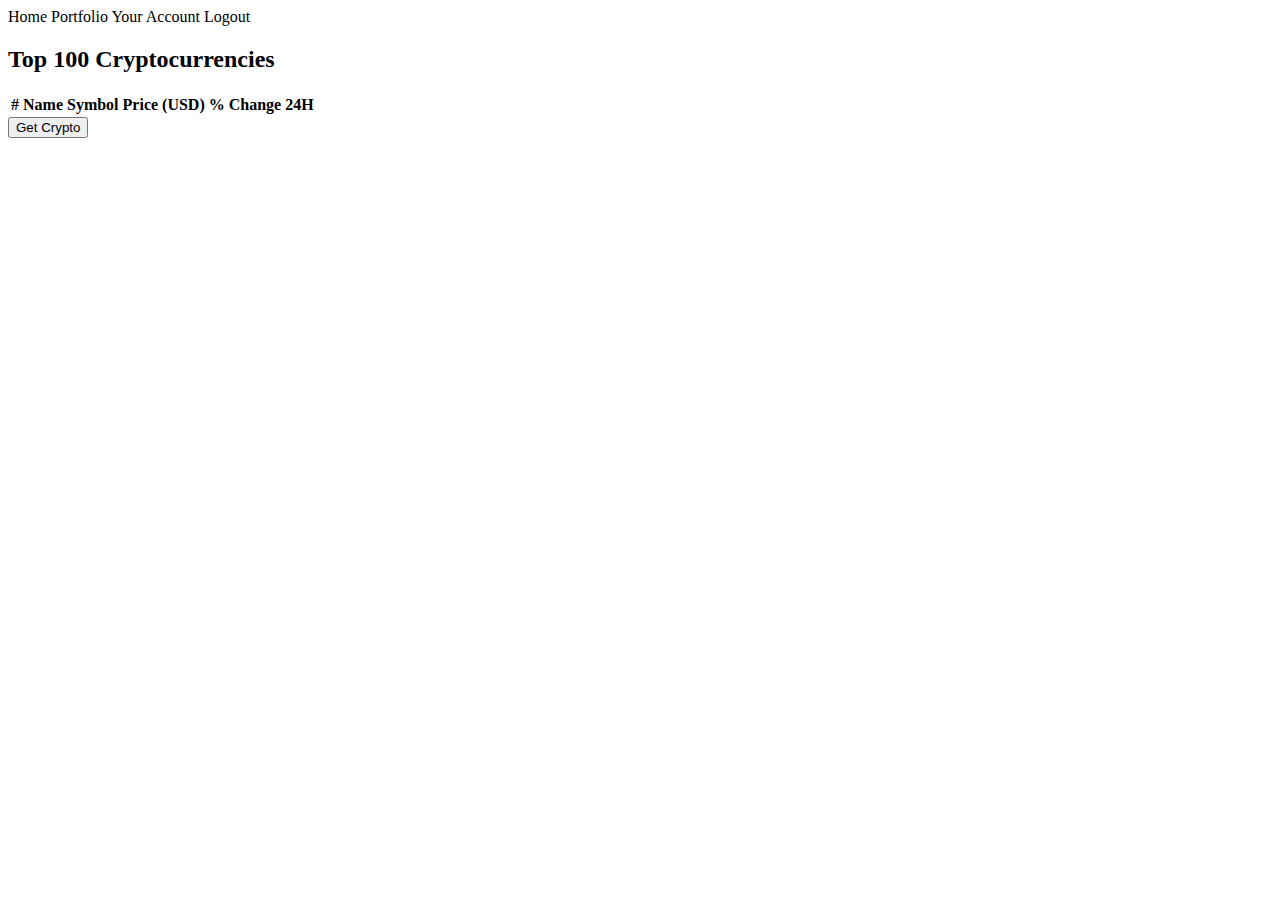
==== Alternate/Client/views/listCurrencies.html @ fe455356 "Add files via upload" ====
<!DOCTYPE html>
<html lang="en">

<head>
  <meta charset="UTF-8">
  <meta name="viewport" content="width=device-width, initial-scale=1.0">
  <title>Top 50 Cryptocurrencies</title>
  <script type="module" src="./js/listCurrencies.js"></script>
  <link rel="stylesheet" type="text/css" href="./css/listCurrencies.css">
</head>

<body>
  <div class="topnav" id="myTopnav">
    <a id="home" class="active">Home</a>
    <a id="portfolio">Portfolio</a>
    <a id="yourAccount">Your Account</a>
    <a id="logout">Logout</a>
    <a href="javascript:void(0);" class="icon" onclick="myFunction()">
      <i class="fa fa-bars"></i>
    </a>
  </div>
  <h2>Top 100 Cryptocurrencies</h2>
  <table>
    <thead>
      <tr>
        <th>#</th>
        <th>Name</th>
        <th>Symbol</th>
        <th>Price (USD)</th>
        <th>% Change 24H</th>
        <!-- Add more columns for other attributes as needed -->
      </tr>
    </thead>
    <tbody id="cryptoTableBody">
      <!-- Table rows will be dynamically added here -->
    </tbody>
  </table>
  <dialog id="cryptoModal">
    <div id="modalContent">
      <!-- Modal content will be dynamically added here -->
    </div>
    <button id="closeModal">Close</button>
  </dialog>
  <button onclick="getCurrencies()">Get Crypto</button>
</body>

</html>
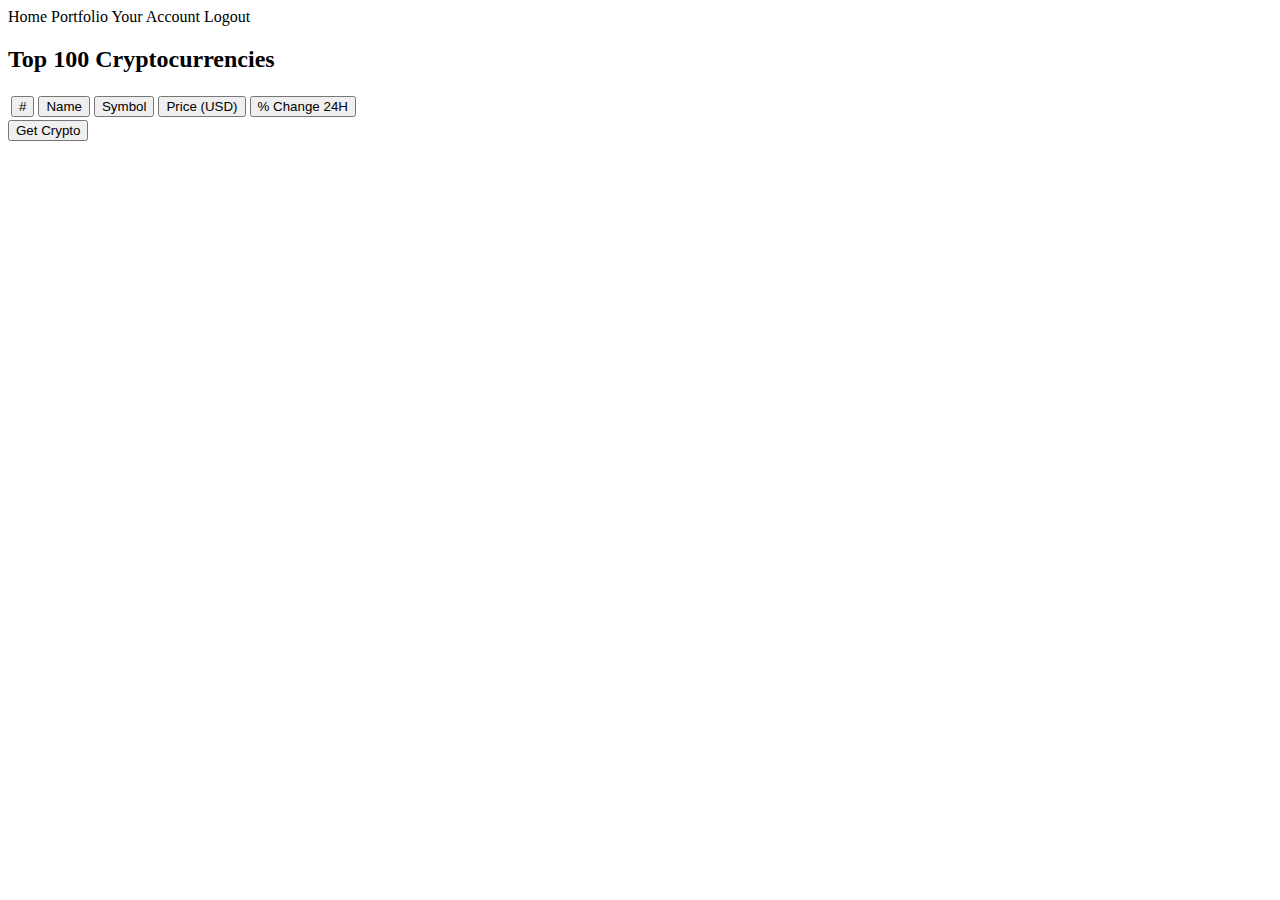
==== commit e3a4ba6a: "Add files via upload" ====
--- a/Alternate/Client/views/listCurrencies.html
+++ b/Alternate/Client/views/listCurrencies.html
@@ -23,11 +23,11 @@
   <table>
     <thead>
       <tr>
-        <th>#</th>
-        <th>Name</th>
-        <th>Symbol</th>
-        <th>Price (USD)</th>
-        <th>% Change 24H</th>
+        <th><button onclick = "setSort('index')">#</button></th>
+        <th><button onclick = "setSort('name')">Name</button></th>
+        <th><button onclick = "setSort('symbol')">Symbol</button></th>
+        <th><button onclick = "setSort('price')"> Price (USD)</button></th>
+        <th><button onclick = "setSort('quote.USD.percent_change_24h')">% Change 24H</button></th>
         <!-- Add more columns for other attributes as needed -->
       </tr>
     </thead>
@@ -41,7 +41,7 @@
     </div>
     <button id="closeModal">Close</button>
   </dialog>
-  <button onclick="getCurrencies()">Get Crypto</button>
+  <button onclick="setSort('index')">Get Crypto</button>
 </body>
 
 </html>